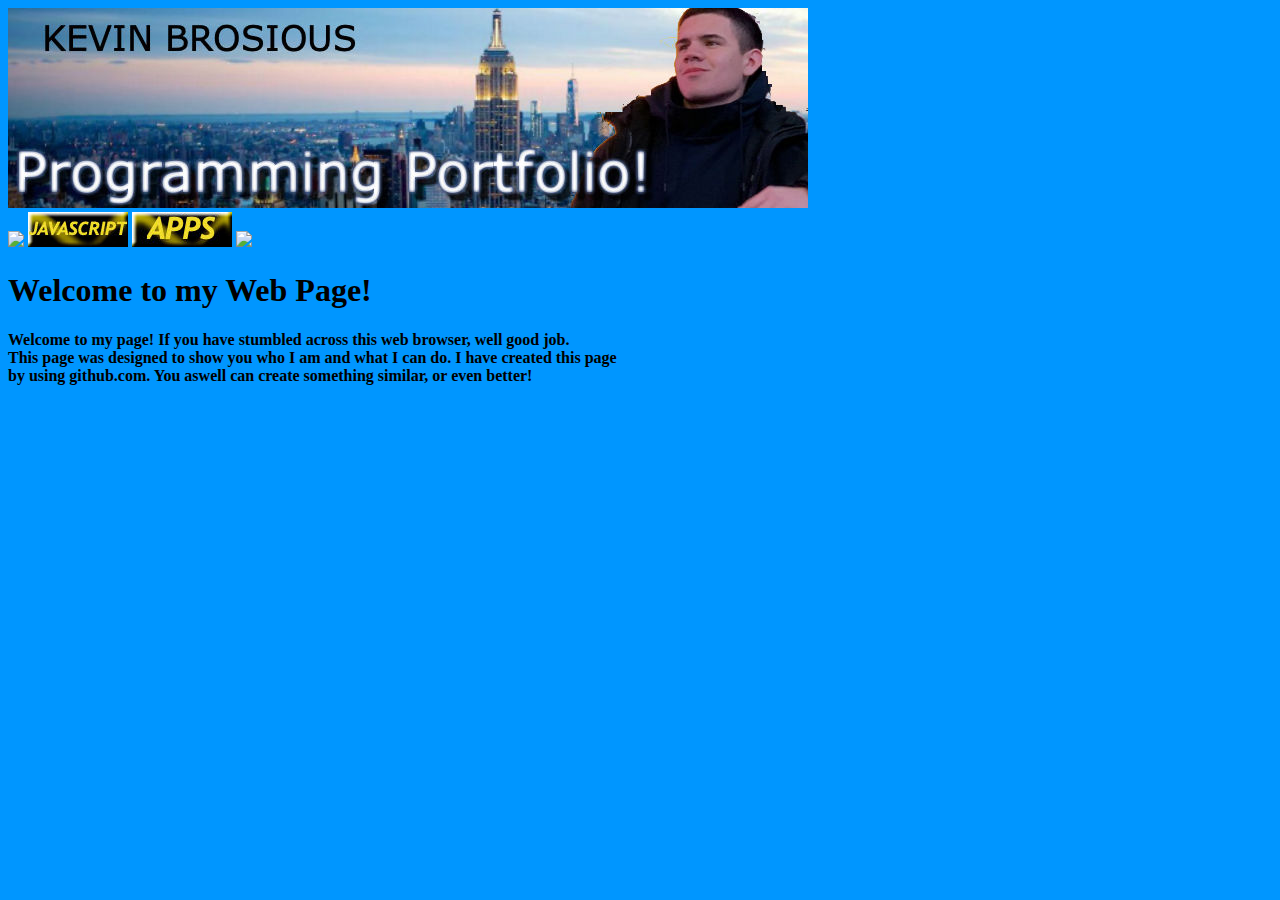
==== index.html @ 9d8a6eeb "Update index.html" ====
<!DOCTYPE html> 
    <html>
        <head>
            <meta charset="utf-8">
            <title> Kevin Brosious Portfolio </title>
<link rel="stylesheet" type="text/css" href="style.css">
         </head>
<body>
    <IMG src="banner.jpg"> <br>
   <tbody>
       <tr> 
           <td> <a href="https://kevinbrosious.github.io"><img src="HOme.jpg"></a> </td>
               <td> <a href="https://kevinbrosious.github.io/javascripts"><img src="Javascript.jpg"></a> </td>
           <td> <a href="https://kevinbrosious.github.io/apps"><img src="APPS.jpg"></a> </td>
                       <td> <a href="https://kevinbrosious.github.io/about"><img src="About Me.jpg"></a></td> 
                       
                       </tbody>
                       
      <h1> Welcome to my Web Page! </h1> 
                <h4> <p> Welcome to my page! If you have stumbled across this web browser, well good job. <br>
                    This page was designed to show you who I am and what I can do. I have created this page <br>
                    by using github.com. You aswell can create something similar, or even better! </p> 
        </h4>
          </body>
        
      </html>
---- style.css ----
h2 {
            color: rgb(0, 200, 50);
        }  
        
        body {
            background-color: rgb(0, 150, 255);
        }
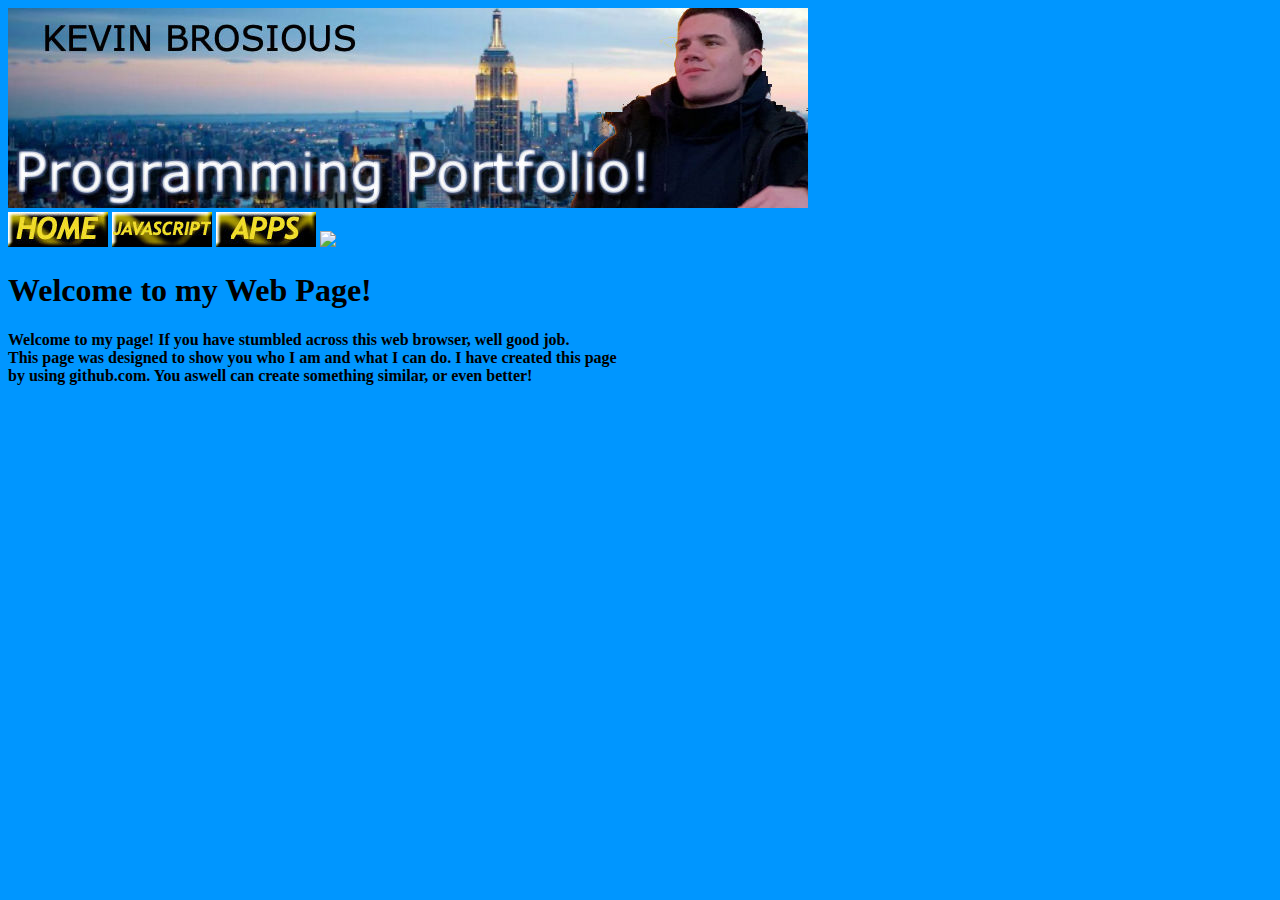
==== commit e7bddbca: "Update index.html" ====
--- a/index.html
+++ b/index.html
@@ -9,7 +9,7 @@
     <IMG src="banner.jpg"> <br>
    <tbody>
        <tr> 
-           <td> <a href="https://kevinbrosious.github.io"><img src="HOme.jpg"></a> </td>
+           <td> <a href="https://kevinbrosious.github.io"><img src="HOMe.jpg"></a> </td>
                <td> <a href="https://kevinbrosious.github.io/javascripts"><img src="Javascript.jpg"></a> </td>
            <td> <a href="https://kevinbrosious.github.io/apps"><img src="APPS.jpg"></a> </td>
                        <td> <a href="https://kevinbrosious.github.io/about"><img src="About Me.jpg"></a></td> 
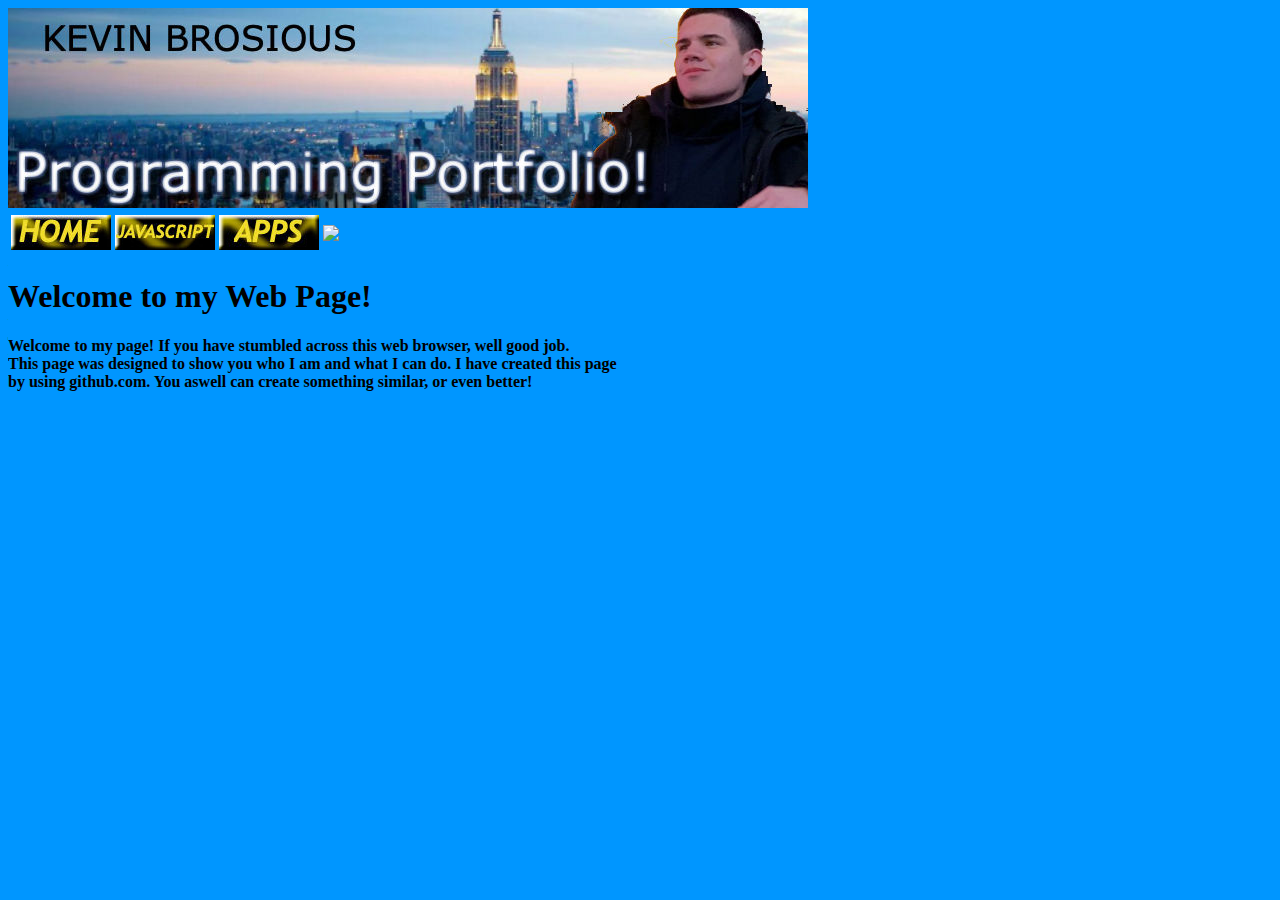
==== commit 51d3b4cc: "Update index.html" ====
--- a/index.html
+++ b/index.html
@@ -7,6 +7,7 @@
          </head>
 <body>
     <IMG src="banner.jpg"> <br>
+        <table id="nav table">
    <tbody>
        <tr> 
            <td> <a href="https://kevinbrosious.github.io"><img src="HOMe.jpg"></a> </td>
@@ -15,7 +16,7 @@
                        <td> <a href="https://kevinbrosious.github.io/about"><img src="About Me.jpg"></a></td> 
                        
                        </tbody>
-                       
+        </table>
       <h1> Welcome to my Web Page! </h1> 
                 <h4> <p> Welcome to my page! If you have stumbled across this web browser, well good job. <br>
                     This page was designed to show you who I am and what I can do. I have created this page <br>
--- a/style.css
+++ b/style.css
@@ -1,7 +1,5 @@
-     h2 {
-            color: rgb(0, 200, 50);
-        }  
-        
+
         body {
             background-color: rgb(0, 150, 255);
         }
+#nav-table { width: 800px;}
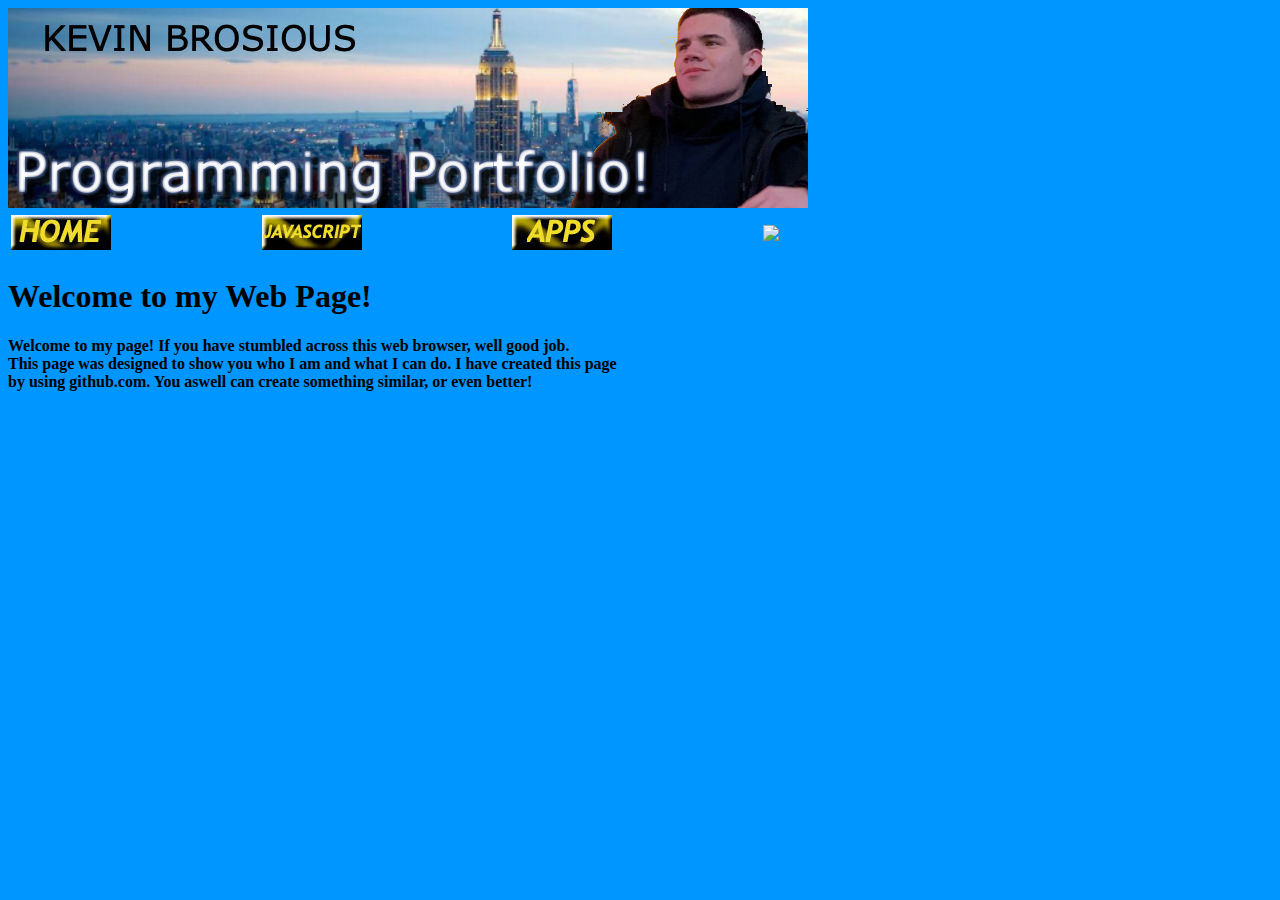
==== commit df180afd: "Update index.html" ====
--- a/index.html
+++ b/index.html
@@ -7,7 +7,7 @@
          </head>
 <body>
     <IMG src="banner.jpg"> <br>
-        <table id="nav table">
+        <table id="nav-table">
    <tbody>
        <tr> 
            <td> <a href="https://kevinbrosious.github.io"><img src="HOMe.jpg"></a> </td>
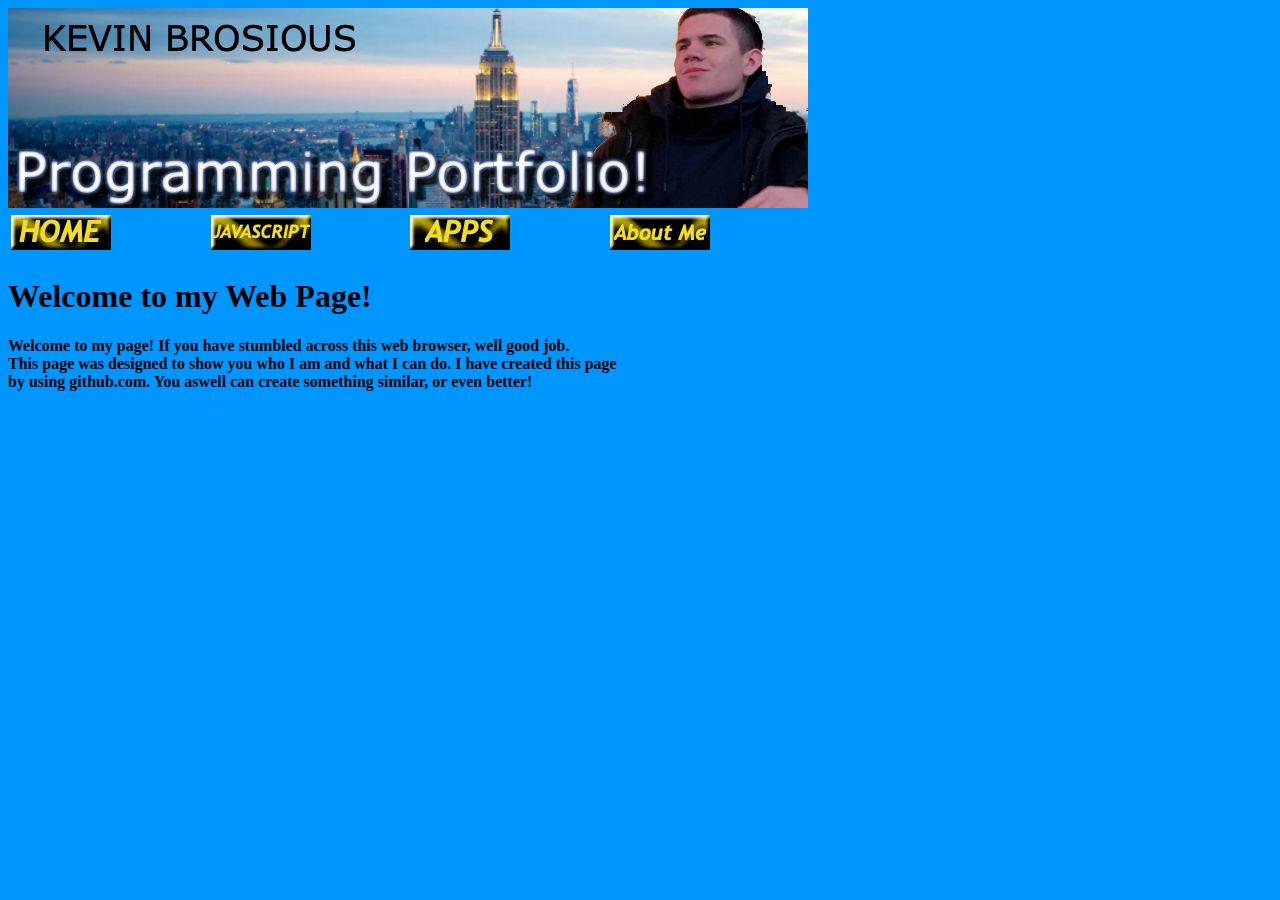
==== commit 7cfc42d8: "Update index.html" ====
--- a/index.html
+++ b/index.html
@@ -8,14 +8,12 @@
 <body>
     <IMG src="banner.jpg"> <br>
         <table id="nav-table">
-   <tbody>
        <tr> 
-           <td> <a href="https://kevinbrosious.github.io"><img src="HOMe.jpg"></a> </td>
-               <td> <a href="https://kevinbrosious.github.io/javascripts"><img src="Javascript.jpg"></a> </td>
-           <td> <a href="https://kevinbrosious.github.io/apps"><img src="APPS.jpg"></a> </td>
-                       <td> <a href="https://kevinbrosious.github.io/about"><img src="About Me.jpg"></a></td> 
-                       
-                       </tbody>
+           <td><a href="https://kevinbrosious.github.io"><img src="HOMe.jpg"></a> </td>
+               <td><a href="https://kevinbrosious.github.io/javascripts"><img src="Javascript.jpg"></a> </td>
+           <td><a href="https://kevinbrosious.github.io/apps"><img src="APPS.jpg"></a> </td>
+                       <td><a href="https://kevinbrosious.github.io/about"><img src="About ME.jpg"></a></td> 
+                      
         </table>
       <h1> Welcome to my Web Page! </h1> 
                 <h4> <p> Welcome to my page! If you have stumbled across this web browser, well good job. <br>
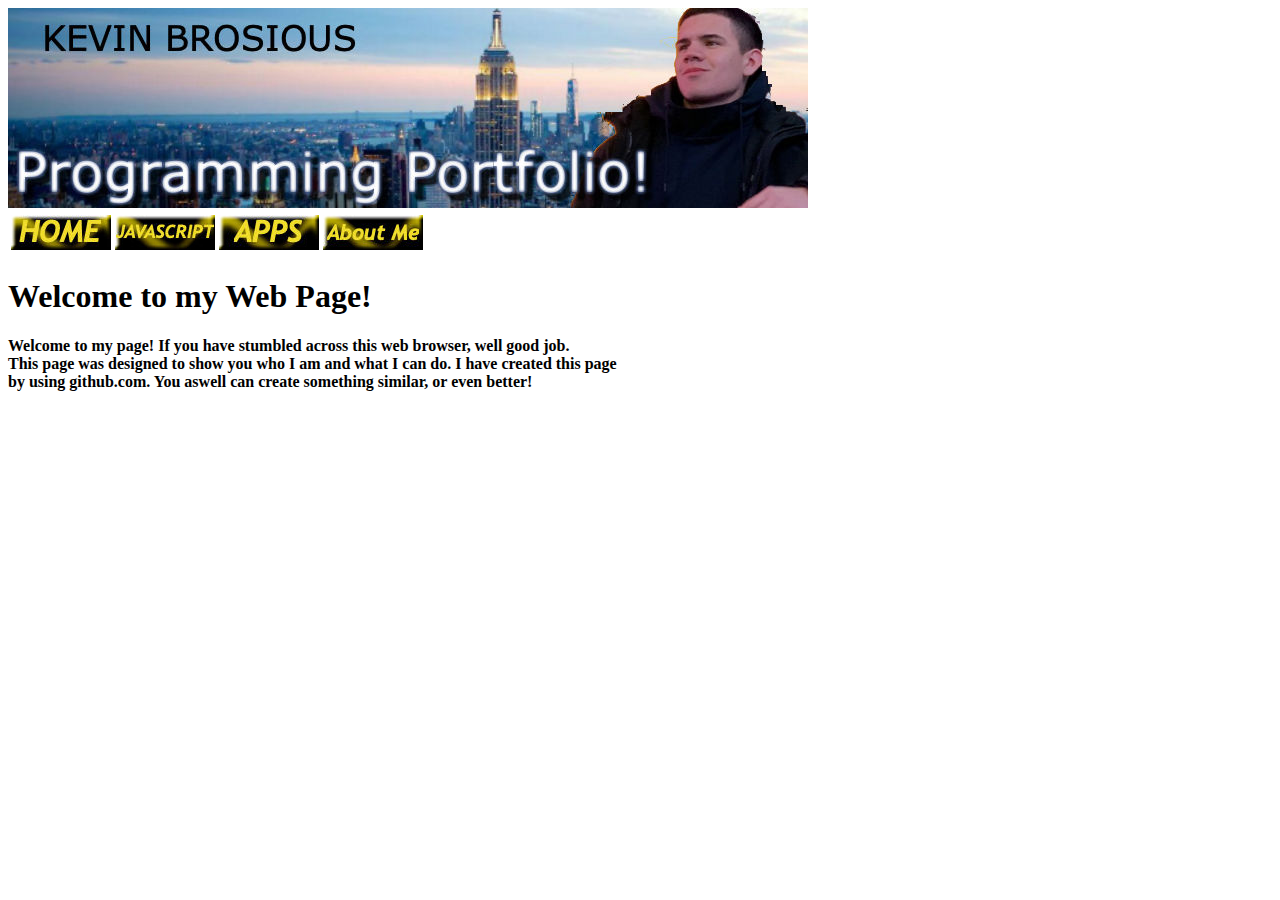
==== commit 5576bef7: "Update index.html" ====
--- a/index.html
+++ b/index.html
@@ -3,8 +3,7 @@
         <head>
             <meta charset="utf-8">
             <title> Kevin Brosious Portfolio </title>
-<link rel="stylesheet" type="text/css" href="style.css">
-         </head>
+
 <body>
     <IMG src="banner.jpg"> <br>
         <table id="nav-table">
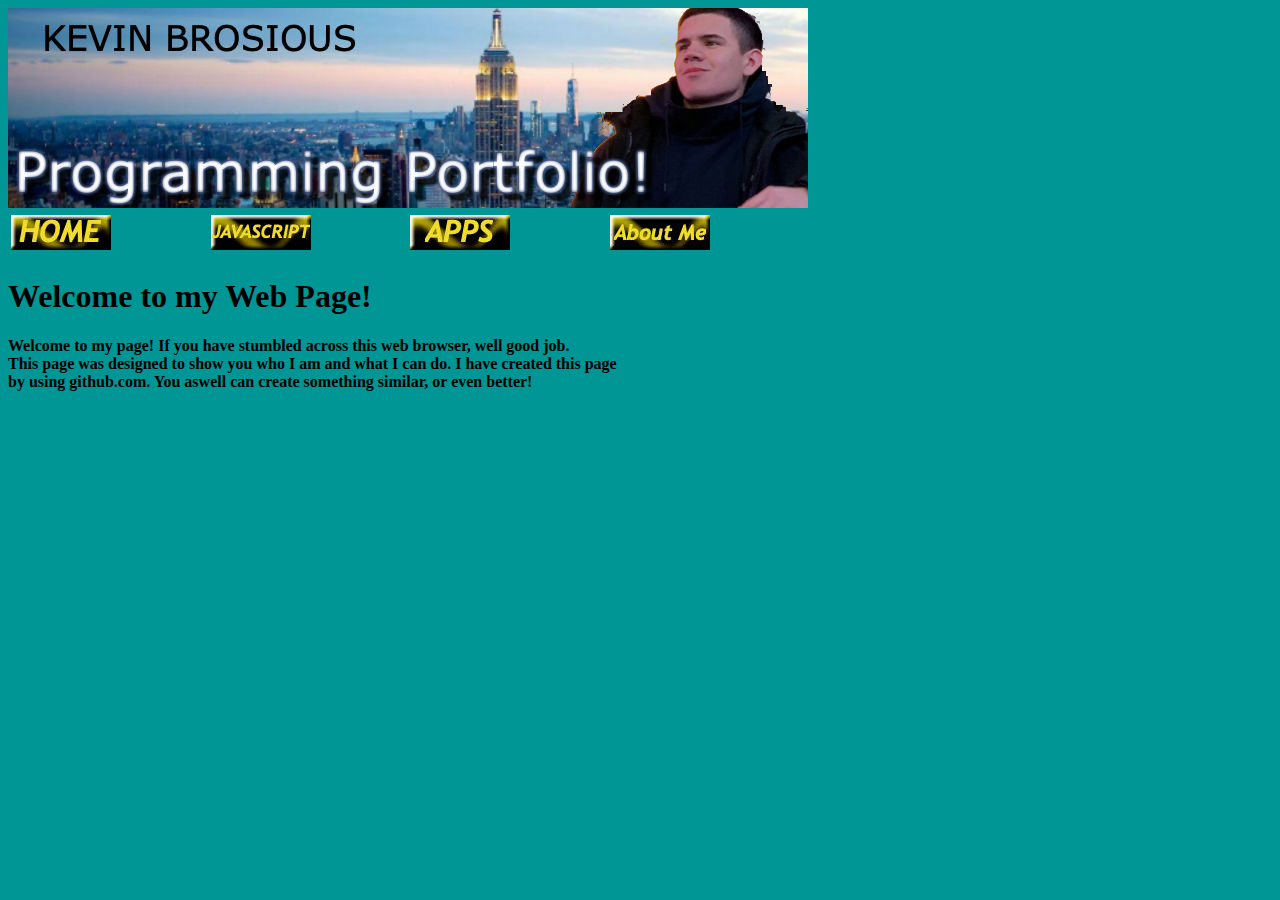
==== commit f6f007ac: "Update index.html" ====
--- a/index.html
+++ b/index.html
@@ -3,6 +3,8 @@
         <head>
             <meta charset="utf-8">
             <title> Kevin Brosious Portfolio </title>
+            <link rel="stylesheet" type="text/css" href="style.css">
+         </head>
 
 <body>
     <IMG src="banner.jpg"> <br>
--- a/style.css
+++ b/style.css
@@ -0,0 +1,4 @@
+body { background-color:rgb(0,150,150)
+        }
+
+#nav-table { width: 800px;}
